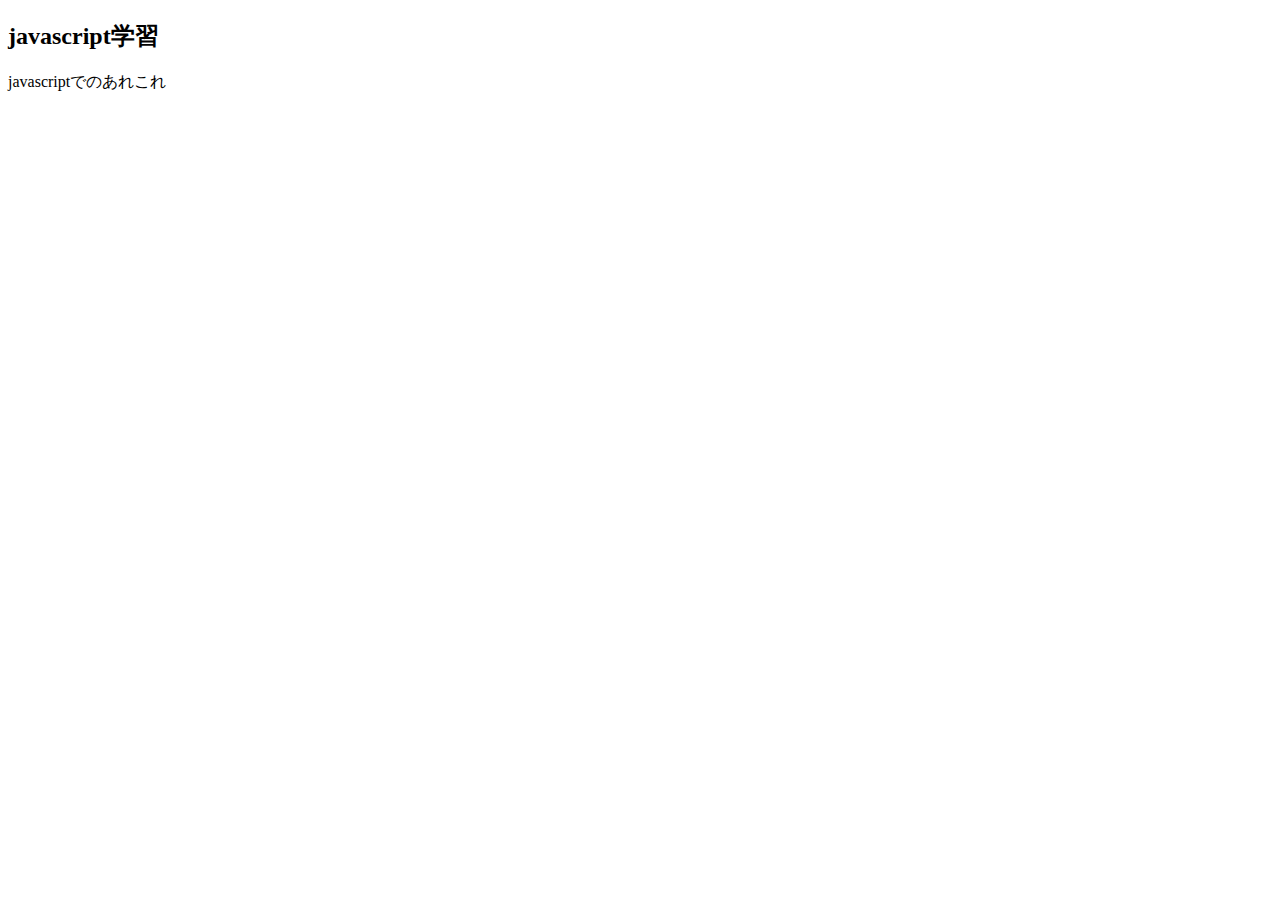
==== html/index.html @ 676a115a "init commit" ====
<!DOCTYPE html>
<html lang="ja">

<head>
    <meta charset="UTF-8">
    <meta http-equiv="X-UA-Compatible" content="IE=edge">
    <meta name="viewport" content="width=device-width, initial-scale=1.0">
    <link rel="stylesheet" href="/css/index.css">

    <title>about javascript</title>
</head>

<body>
    <h2>javascript学習</h2>
    <p>javascriptでのあれこれ</p>


    <script src="/js/"></script>
</body>

</html>
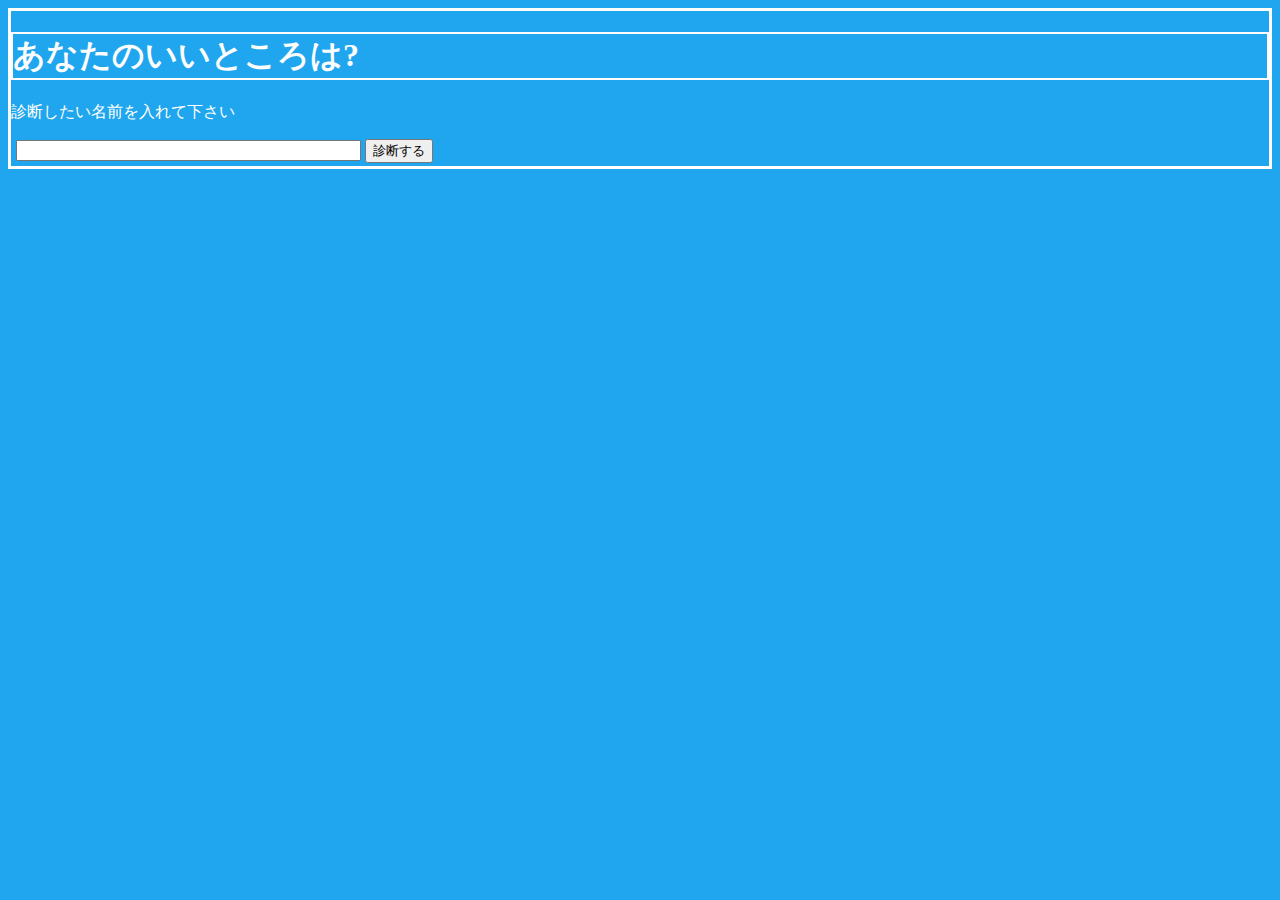
==== commit 8be80036: "second commit" ====
--- a/html/index.html
+++ b/html/index.html
@@ -3,19 +3,27 @@
 
 <head>
     <meta charset="UTF-8">
-    <meta http-equiv="X-UA-Compatible" content="IE=edge">
-    <meta name="viewport" content="width=device-width, initial-scale=1.0">
-    <link rel="stylesheet" href="/css/index.css">
-
-    <title>about javascript</title>
+    <link rel="stylesheet" href="../css/index.css">
+    <title>あなたのいいところ診断</title>
 </head>
 
 <body>
-    <h2>javascript学習</h2>
-    <p>javascriptでのあれこれ</p>
+    <h1>あなたのいいところは?</h1>
+    <p>診断したい名前を入れて下さい</p>
 
+    <!-- テキスト入力にid=user-nameをつけてjsとリンクさせる -->
+    <input type="text" id="user-name" size="40" maxlength="20">
 
-    <script src="/js/"></script>
+    <!-- 「診断する」ボタンにidをつけてjsで操作できるようにする -->
+    <button id="assessment">診断する</button>
+
+    <!-- 「診断結果」を表示する領域 -->
+    <div id="result-area"></div> <!-- jsとリンクして要素を取得するid -->
+
+    <!-- 診断結果の詳細を表示する領域 -->
+    <div id="tweet-area"></div>
+
+    <script src="../js/index.js"></script>
 </body>
 
 </html>--- a/css/index.css
+++ b/css/index.css
@@ -0,0 +1,14 @@
+body {
+    background-color: rgb(32, 166, 238);
+    color: rgb(255, 255, 255);
+    border: 3px solid;
+}
+
+h1 {
+    border: 2px solid;
+    color: rgb(253, 253, 253);
+}
+
+input {
+    margin: 0 0 5px 5px;
+}